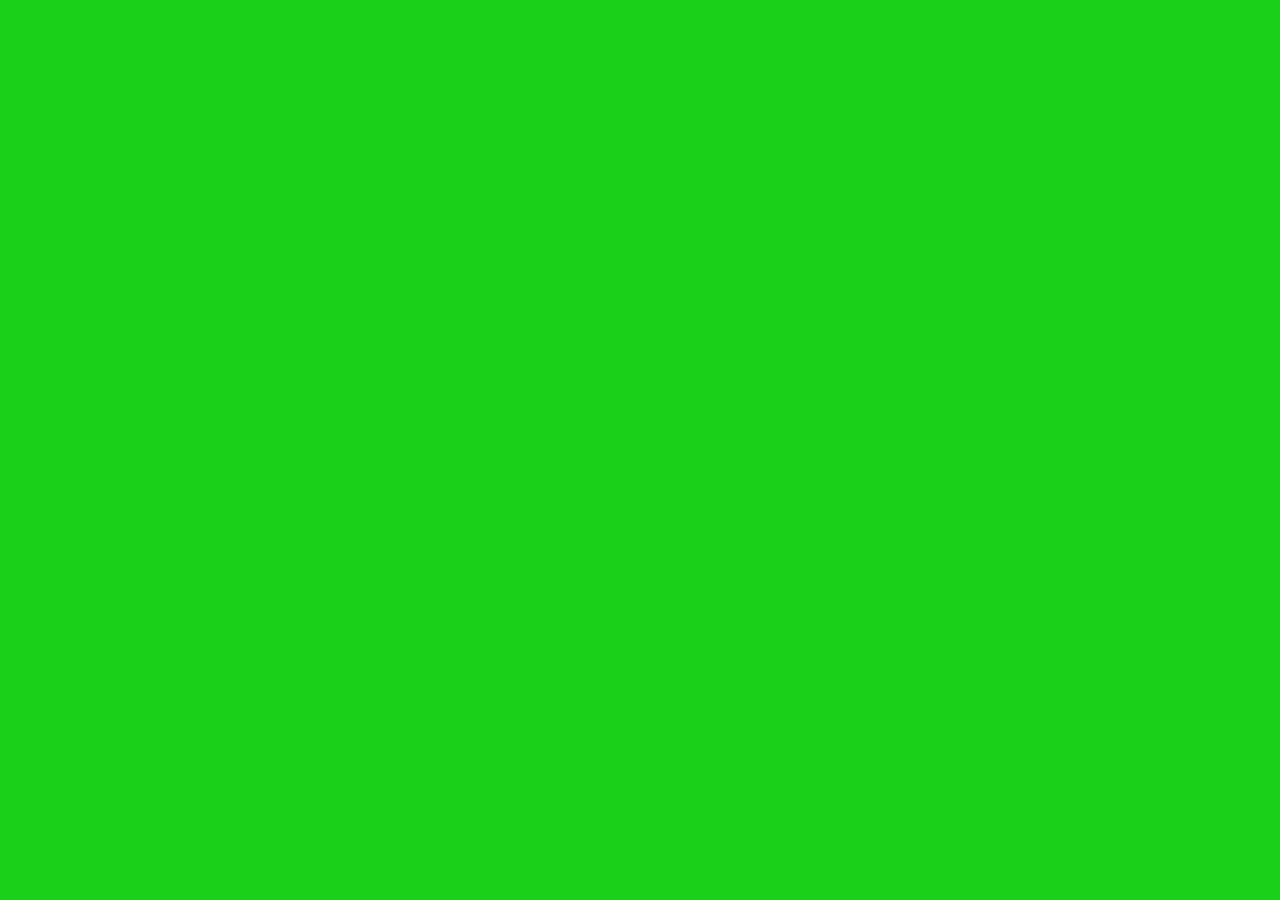
==== index.html @ 73f2eeb1 "initial commit" ====
<!DOCTYPE html>
<html lang="en">
<head>
    <meta charset="UTF-8">
    <meta name="viewport" content="width=device-width, initial-scale=1.0">
    <link rel="stylesheet" href="style.css">
    <title>Document</title>
</head>
<body>

   
    


    <script src="script.js"></script>
</body>
</html>
---- style.css ----
* {
    box-sizing: border-box;
}

body {
    background-color: rgb(24, 209, 24);
    font-family: 'Roboto', sans-serif;
    display: flex;
    flex-direction: column;
    align-items: center;
    justify-content: center;
    height: 100vh;
    overflow: hidden;
    margin: 0;
}
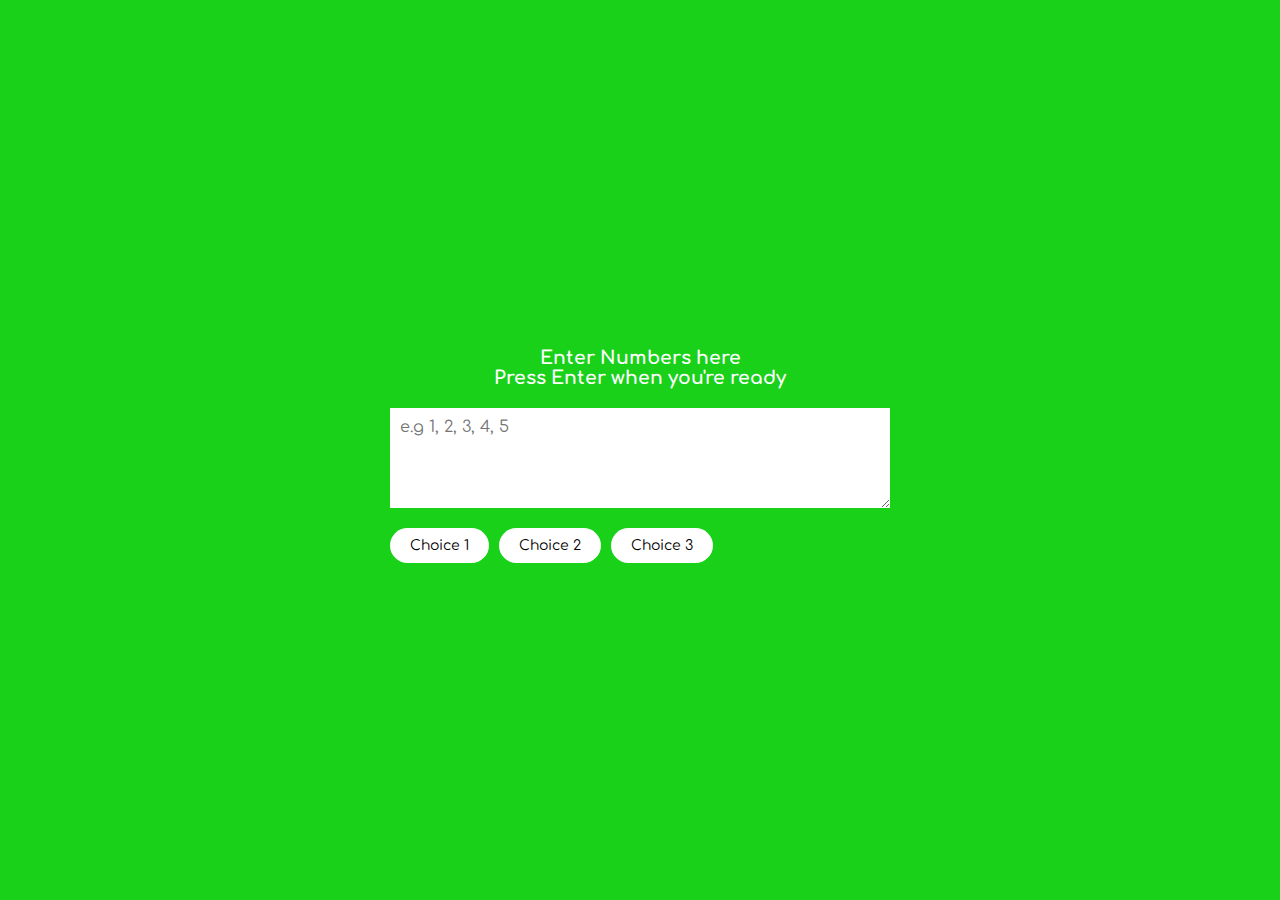
==== commit a2ee44b6: "centered text in h3 also change placeholder text" ====
--- a/index.html
+++ b/index.html
@@ -7,6 +7,16 @@
     <title>Document</title>
 </head>
 <body>
+    <div class="container">
+        <h3>Enter Numbers here <br> Press Enter when you're ready</h3>
+        <textarea placeholder="e.g 1, 2, 3, 4, 5" id="textarea"></textarea>
+
+        <div id="tags">
+            <span class="tag">Choice 1</span>
+            <span class="tag">Choice 2</span>
+            <span class="tag">Choice 3</span>
+        </div>
+    </div>
 
    
     
--- a/style.css
+++ b/style.css
@@ -1,10 +1,12 @@
+@import url('https://fonts.googleapis.com/css2?family=Comfortaa:wght@300;600&display=swap');
+
 * {
     box-sizing: border-box;
 }
 
 body {
     background-color: rgb(24, 209, 24);
-    font-family: 'Roboto', sans-serif;
+    font-family: 'Comfortaa', sans-serif;
     display: flex;
     flex-direction: column;
     align-items: center;
@@ -14,3 +16,38 @@
     margin: 0;
 }
 
+h3 {
+    color: #fff;
+    margin: 10px 0 20px;
+    text-align: center;
+    margin: 20px;
+}
+
+.container {
+    width: 500px;
+}
+
+textarea {
+    border: none;
+    display: block;
+    width: 100%;
+    height: 100px;
+    font-family: inherit;
+    padding: 10px;
+    margin: 0 0 20px;
+    font-size: 16px;
+}
+
+.tag {
+    background-color: #fff;
+    color: black;
+    padding: 10px 20px;
+    font-size: 14px;
+    margin: 0 5px 10px 0;
+    border-radius: 50px;
+    display: inline-block;
+}
+
+.tag.highlight {
+    background-color: #cacaca;
+}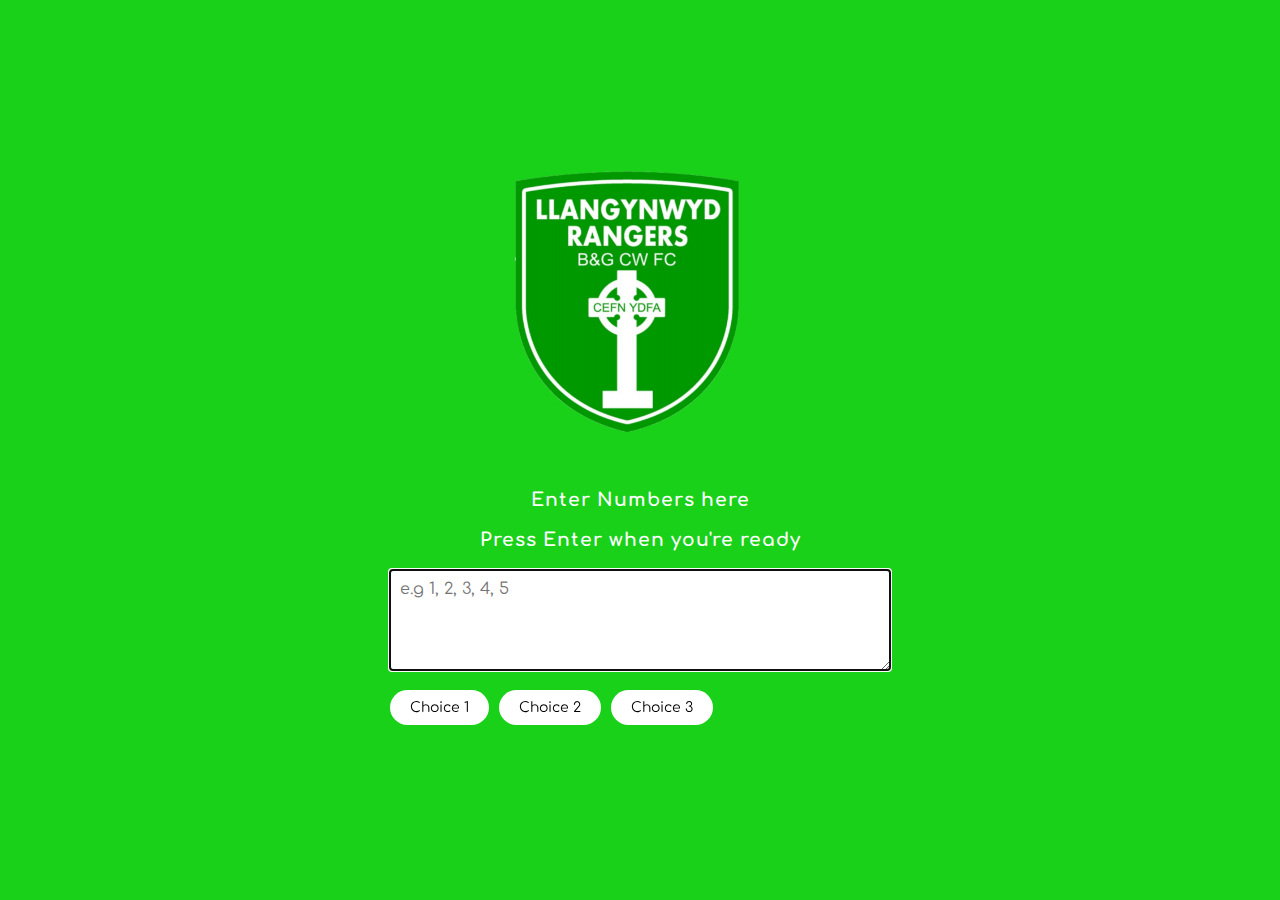
==== commit d4bcc63e: "add logo and additional styling to page to encompass logo" ====
--- a/index.html
+++ b/index.html
@@ -8,7 +8,11 @@
 </head>
 <body>
     <div class="container">
-        <h3>Enter Numbers here <br> Press Enter when you're ready</h3>
+
+        <div class="logo">
+            
+        </div>
+        <h3>Enter Numbers here <br> <br>Press Enter when you're ready</h3>
         <textarea placeholder="e.g 1, 2, 3, 4, 5" id="textarea"></textarea>
 
         <div id="tags">
--- a/style.css
+++ b/style.css
@@ -16,11 +16,22 @@
     margin: 0;
 }
 
+.logo {
+    height: 35vh;
+    background-image: url(/assets/images/llan_badge.png);
+    background-repeat: no-repeat;
+    position: relative;
+    align-items: center;
+    left: 20%;
+    top: 0;
+}
+
 h3 {
     color: #fff;
     margin: 10px 0 20px;
     text-align: center;
-    margin: 20px;
+    letter-spacing: 1px;
+    
 }
 
 .container {
